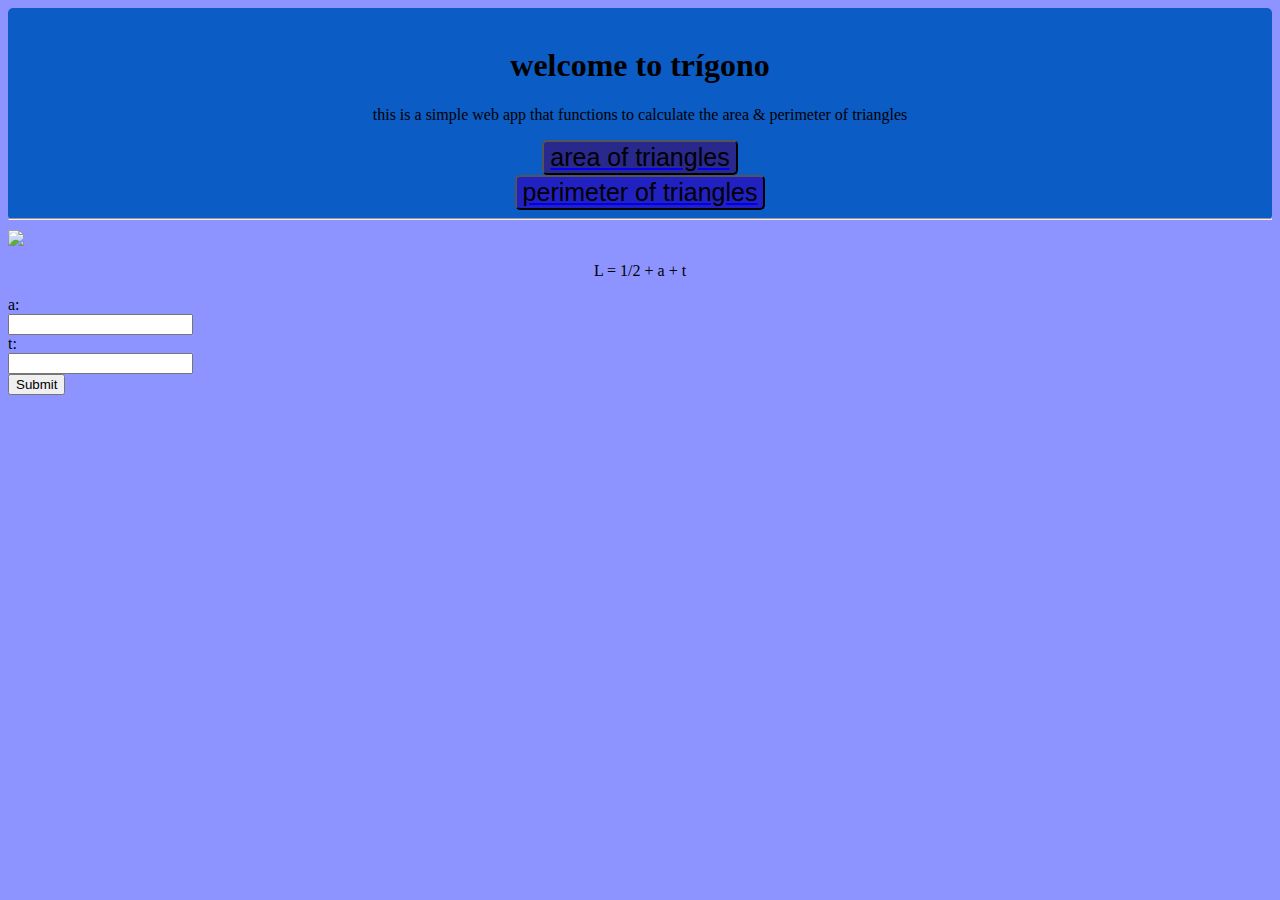
==== New folder/page2.html @ 00ac5ed0 "Add files via upload" ====
<!DOCTYPE html>
<html lang="en">
<head>
    <meta charset="UTF-8">
    <meta name="viewport" content="width=device-width, initial-scale=1.0">
    <title>trígono</title>
    <link rel="stylesheet" href="style.css">
    <style>
        .area{
            display: block;
            margin: auto;
        }
        .perimeter{
            display: block;
            margin: auto;
        }
    </style>
</head>
<body>
        <header style="background-color: rgb(12, 92, 197);  border-radius:5px">
        <br>
        <b><h1 align="center">welcome to trígono</h1></b>
        <p align="center">this is a simple web app that functions to calculate the area & perimeter of triangles</p>
        <A title="area" href="index.html"><button class="area" borders="5px"; ; style=" font-size:25px; ; background-color:rgb(40, 40, 141) ; border-radius:5px">area of triangles</button></A>
        <A title="current"href="page2.html"><button class="perimeter" borders="5px"; ; style=" font-size:25px; ; background-color:rgb(33, 33, 194) ; border-radius:5px">perimeter of triangles</button></A>       
        
        <hr>
        </header>
        <img align="center" type="image/jpg" src="/images/Kumpulan-Rumus-Luas-dan-Keliling-Bangun-Datar.jpg">
        <p  align=center>L = 1/2 + a + t</p>
        <label id="aLabel" >a:</label><br>
        <input type="text" id="aTextBox"><br>
        <label id="bLabel" >t:</label><br>
        <input type="text" id="bTextBox"><br>
        <button type="button" id="submitButton">Submit</button>
        <label id="output"></label><br>
    <script src="index2.js"></script>
</body>
</html>
---- New folder/style.css ----
body{
    background-color: rgb(141, 148, 255);
}
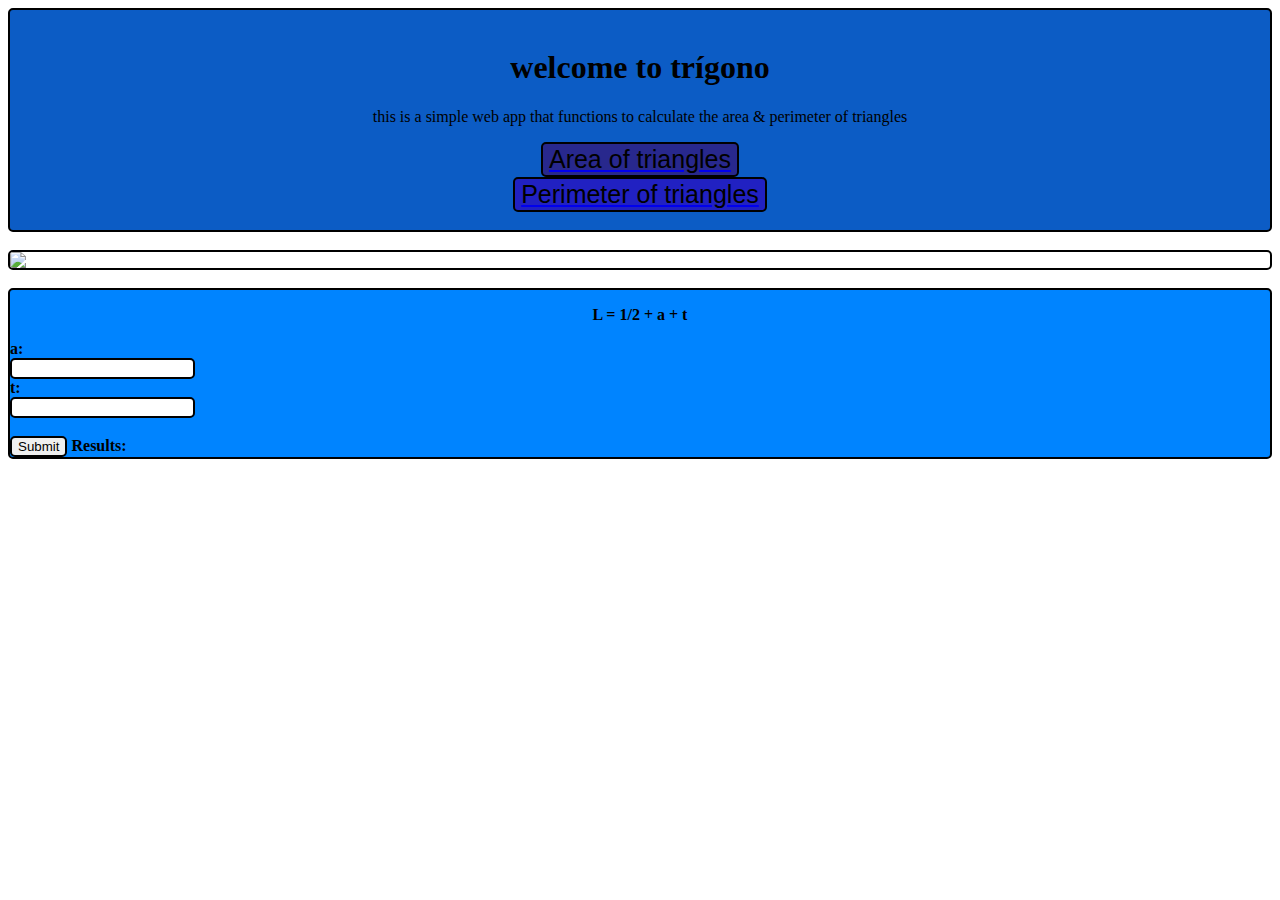
==== commit d4e5742e: "Add files via upload" ====
--- a/New folder/page2.html
+++ b/New folder/page2.html
@@ -4,7 +4,7 @@
     <meta charset="UTF-8">
     <meta name="viewport" content="width=device-width, initial-scale=1.0">
     <title>trígono</title>
-    <link rel="stylesheet" href="style.css">
+    <link rel="stylesheet" href="/css/style.css">
     <style>
         .area{
             display: block;
@@ -14,26 +14,38 @@
             display: block;
             margin: auto;
         }
+        .images{
+            display: block;
+            margin: auto;
+        }
     </style>
+    <link rel="icon" type="image/png" href="/images/Screenshot 2023-08-15 133237.png">
 </head>
 <body>
-        <header style="background-color: rgb(12, 92, 197);  border-radius:5px">
+        <header style="background-color: rgb(12, 92, 197); border:2px solid; border-radius:5px">
         <br>
-        <b><h1 align="center">welcome to trígono</h1></b>
-        <p align="center">this is a simple web app that functions to calculate the area & perimeter of triangles</p>
-        <A title="area" href="index.html"><button class="area" borders="5px"; ; style=" font-size:25px; ; background-color:rgb(40, 40, 141) ; border-radius:5px">area of triangles</button></A>
-        <A title="current"href="page2.html"><button class="perimeter" borders="5px"; ; style=" font-size:25px; ; background-color:rgb(33, 33, 194) ; border-radius:5px">perimeter of triangles</button></A>       
+        <b><h1 id="h1" align="center">welcome to trígono</h1></b>
+        <p id="P1" align="center">this is a simple web app that functions to calculate the area & perimeter of triangles</p>
+        <A title="Area" href="index.html"><button class="area" borders="5px"; ; style="border:2px solid; font-size:25px; ; background-color:rgb(40, 40, 141) ; border-radius:5px">Area of triangles</button></A>
+        <A title="Current"href="page2.html"><button class="perimeter" borders="5px"; ; style="border:2px solid; font-size:25px; ; background-color:rgb(33, 33, 194) ; border-radius:5px">Perimeter of triangles</button></A>       
         
-        <hr>
+        <br>
         </header>
-        <img align="center" type="image/jpg" src="/images/Kumpulan-Rumus-Luas-dan-Keliling-Bangun-Datar.jpg">
-        <p  align=center>L = 1/2 + a + t</p>
+        <br>
+        <img class="images" borders="5px"; ; style=" border:2px solid; border-radius:5px" type="image/jpg" src="/images/Kumpulan-Rumus-Luas-dan-Keliling-Bangun-Datar.jpg"><br>
+        <b>
+        <div id="P2" class="below" style="background-color: rgb(0, 132, 255); border:2px solid; border-radius:5px ">
+        <p align=center>L = 1/2 + a + t</p>
         <label id="aLabel" >a:</label><br>
-        <input type="text" id="aTextBox"><br>
+        <input style=" border:2px solid; border-radius:5px"type="text" id="aTextBox"><br>
         <label id="bLabel" >t:</label><br>
-        <input type="text" id="bTextBox"><br>
-        <button type="button" id="submitButton">Submit</button>
-        <label id="output"></label><br>
-    <script src="index2.js"></script>
+        <input style=" border:2px solid; border-radius:5px"type="text" id="bTextBox">
+        <br><br>
+        <button style=" border:2px solid; border-radius:5px" type="button" id="submitButton">Submit</button>
+        
+        <label id="aLabel" >Results: </label>
+        <label id="output"></label>
+        </b>
+    <script src="js/index2.js"></script>
 </body>
 </html>